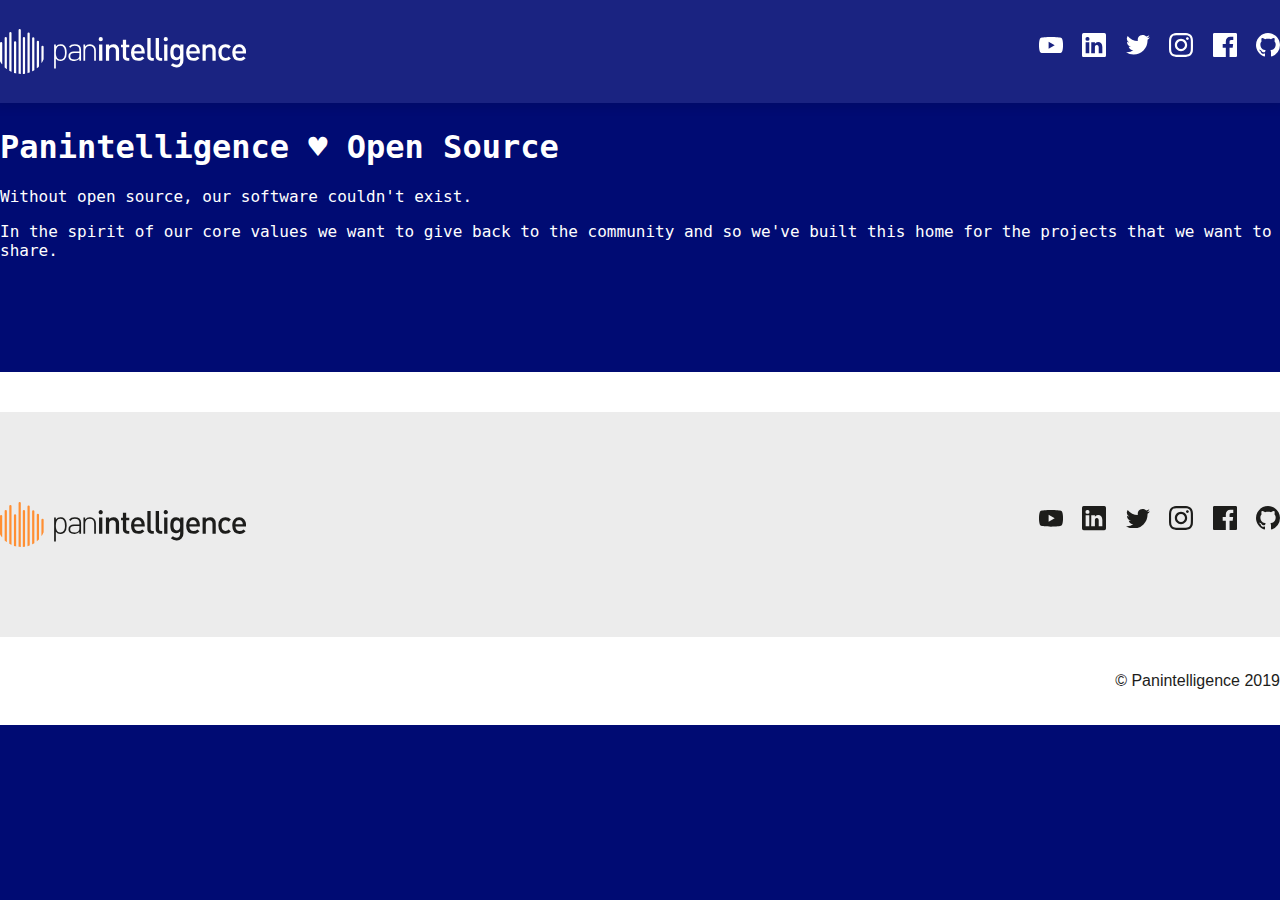
==== index.html @ 9a56d72b "WIP" ====
<html>

<head>
    <link rel="stylesheet" href="/css/pan.css">
    <title>Panintelligence Open Source Home</title>
</head>

<body>
    <div class="header">
        <div class="header-content">
            <div class="logo">
                <a href="https://panintelligence.com"><img src="/images/logo.svg" width="246" height="45"
                        alt="Panintelligence"></a>
            </div>
            <div class="social">
                <a href="https://www.youtube.com/channel/UCTKHAY_NqZS5fNO_2GrLcGA" target="_blank">
                    <svg class="social-icon" xmlns="https://www.youtube.com/channel/UCTKHAY_NqZS5fNO_2GrLcGA"
                        viewBox="0 0 22.93 15.98" width="24">
                        <g id="Layer_2" data-name="Layer 2">
                            <g id="Layer_1-2" data-name="Layer 1">
                                <path id="path5068" class="cls-1"
                                    d="M11.47,0c-4.5,0-9,.34-10,1-2,1.38-2,12.54,0,13.92s18,1.38,20,0,2-12.54,0-13.92c-1-.69-5.49-1-10-1ZM9.19,4.65,15,8,9.19,11.33Z">
                                </path>
                            </g>
                        </g>
                    </svg>
                </a>
                <a href="https://www.linkedin.com/company/panintelligence" target="_blank">
                    <svg class="social-icon" xmlns="http://www.w3.org/2000/svg" viewBox="0 0 21.87 22" width="24">
                        <g id="Layer_2" data-name="Layer 2">
                            <g id="Layer_1-2" data-name="Layer 1">
                                <path id="path4157" class="cls-1"
                                    d="M1.62,0A1.59,1.59,0,0,0,0,1.57V20.43A1.59,1.59,0,0,0,1.62,22H20.25a1.6,1.6,0,0,0,1.62-1.57V1.57A1.6,1.6,0,0,0,20.25,0ZM5,3.69A1.72,1.72,0,1,1,5,7.12H5A1.72,1.72,0,1,1,5,3.69Zm9.74,4.56c2.17,0,3.79,1.42,3.79,4.47v5.7h-3.3V13.1c0-1.33-.47-2.25-1.67-2.25a1.82,1.82,0,0,0-1.7,1.22,2.4,2.4,0,0,0-.1.8v5.55H8.45s.05-9,0-9.94h3.31V9.89a3.27,3.27,0,0,1,3-1.64Zm-3,1.64,0,0h0ZM3.33,8.48h3.3v9.94H3.33V8.48Z">
                                </path>
                            </g>
                        </g>
                    </svg>
                </a>
                <a href="https://twitter.com/panintelligence" target="_blank">
                    <svg class="social-icon" xmlns="http://www.w3.org/2000/svg" viewBox="0 0 21.87 17.77" width="24">
                        <g id="Layer_2" data-name="Layer 2">
                            <g id="Layer_1-2" data-name="Layer 1">
                                <path id="path22" class="cls-1"
                                    d="M21.87,2.1a9,9,0,0,1-2.58.71,4.46,4.46,0,0,0,2-2.48,9.11,9.11,0,0,1-2.85,1.09,4.49,4.49,0,0,0-7.76,3.07,4.31,4.31,0,0,0,.12,1A12.78,12.78,0,0,1,1.52.82a4.51,4.51,0,0,0,1.39,6,4.5,4.5,0,0,1-2-.56v0a4.49,4.49,0,0,0,3.6,4.4,4.2,4.2,0,0,1-1.18.16,4.8,4.8,0,0,1-.85-.08A4.5,4.5,0,0,0,6.64,13.9a9,9,0,0,1-5.57,1.92A9.45,9.45,0,0,1,0,15.75a12.65,12.65,0,0,0,6.88,2A12.68,12.68,0,0,0,19.64,5c0-.2,0-.39,0-.58A9.32,9.32,0,0,0,21.86,2.1">
                                </path>
                            </g>
                        </g>
                    </svg>
                </a>
                <a href="https://www.instagram.com/panintelligencesoftware/" target="_blank">
                    <svg class="social-icon" xmlns="http://www.w3.org/2000/svg" viewBox="0 0 24 24" width="24">
                        <path
                            d="M12 0C8.74 0 8.333.015 7.053.072 5.775.132 4.905.333 4.14.63c-.789.306-1.459.717-2.126 1.384S.935 3.35.63 4.14C.333 4.905.131 5.775.072 7.053.012 8.333 0 8.74 0 12s.015 3.667.072 4.947c.06 1.277.261 2.148.558 2.913.306.788.717 1.459 1.384 2.126.667.666 1.336 1.079 2.126 1.384.766.296 1.636.499 2.913.558C8.333 23.988 8.74 24 12 24s3.667-.015 4.947-.072c1.277-.06 2.148-.262 2.913-.558.788-.306 1.459-.718 2.126-1.384.666-.667 1.079-1.335 1.384-2.126.296-.765.499-1.636.558-2.913.06-1.28.072-1.687.072-4.947s-.015-3.667-.072-4.947c-.06-1.277-.262-2.149-.558-2.913-.306-.789-.718-1.459-1.384-2.126C21.319 1.347 20.651.935 19.86.63c-.765-.297-1.636-.499-2.913-.558C15.667.012 15.26 0 12 0zm0 2.16c3.203 0 3.585.016 4.85.071 1.17.055 1.805.249 2.227.415.562.217.96.477 1.382.896.419.42.679.819.896 1.381.164.422.36 1.057.413 2.227.057 1.266.07 1.646.07 4.85s-.015 3.585-.074 4.85c-.061 1.17-.256 1.805-.421 2.227-.224.562-.479.96-.899 1.382-.419.419-.824.679-1.38.896-.42.164-1.065.36-2.235.413-1.274.057-1.649.07-4.859.07-3.211 0-3.586-.015-4.859-.074-1.171-.061-1.816-.256-2.236-.421-.569-.224-.96-.479-1.379-.899-.421-.419-.69-.824-.9-1.38-.165-.42-.359-1.065-.42-2.235-.045-1.26-.061-1.649-.061-4.844 0-3.196.016-3.586.061-4.861.061-1.17.255-1.814.42-2.234.21-.57.479-.96.9-1.381.419-.419.81-.689 1.379-.898.42-.166 1.051-.361 2.221-.421 1.275-.045 1.65-.06 4.859-.06l.045.03zm0 3.678c-3.405 0-6.162 2.76-6.162 6.162 0 3.405 2.76 6.162 6.162 6.162 3.405 0 6.162-2.76 6.162-6.162 0-3.405-2.76-6.162-6.162-6.162zM12 16c-2.21 0-4-1.79-4-4s1.79-4 4-4 4 1.79 4 4-1.79 4-4 4zm7.846-10.405c0 .795-.646 1.44-1.44 1.44-.795 0-1.44-.646-1.44-1.44 0-.794.646-1.439 1.44-1.439.793-.001 1.44.645 1.44 1.439z">
                        </path>
                    </svg>
                </a>
                <a href="https://www.facebook.com/panintelligencesoftware/" target="_blank">
                    <svg class="social-icon" xmlns="http://www.w3.org/2000/svg" viewBox="0 0 24 24" width="24">
                        <path
                            d="M22.676 0H1.324C.593 0 0 .593 0 1.324v21.352C0 23.408.593 24 1.324 24h11.494v-9.294H9.689v-3.621h3.129V8.41c0-3.099 1.894-4.785 4.659-4.785 1.325 0 2.464.097 2.796.141v3.24h-1.921c-1.5 0-1.792.721-1.792 1.771v2.311h3.584l-.465 3.63H16.56V24h6.115c.733 0 1.325-.592 1.325-1.324V1.324C24 .593 23.408 0 22.676 0">
                        </path>
                    </svg>
                </a>
                <a href="https://github.com/panintelligence" target="_blank">
                    <svg class="social-icon" class="octicon octicon-mark-github v-align-middle" height="32"
                        viewBox="0 0 16 16" version="1.1" width="32" aria-hidden="true">
                        <path fill-rule="evenodd"
                            d="M8 0C3.58 0 0 3.58 0 8c0 3.54 2.29 6.53 5.47 7.59.4.07.55-.17.55-.38 0-.19-.01-.82-.01-1.49-2.01.37-2.53-.49-2.69-.94-.09-.23-.48-.94-.82-1.13-.28-.15-.68-.52-.01-.53.63-.01 1.08.58 1.23.82.72 1.21 1.87.87 2.33.66.07-.52.28-.87.51-1.07-1.78-.2-3.64-.89-3.64-3.95 0-.87.31-1.59.82-2.15-.08-.2-.36-1.02.08-2.12 0 0 .67-.21 2.2.82.64-.18 1.32-.27 2-.27.68 0 1.36.09 2 .27 1.53-1.04 2.2-.82 2.2-.82.44 1.1.16 1.92.08 2.12.51.56.82 1.27.82 2.15 0 3.07-1.87 3.75-3.65 3.95.29.25.54.73.54 1.48 0 1.07-.01 1.93-.01 2.2 0 .21.15.46.55.38A8.013 8.013 0 0 0 16 8c0-4.42-3.58-8-8-8z">
                        </path>
                    </svg>
                </a>
            </div>
        </div>
    </div>
    <div class="banner">
        <h1>Panintelligence &#9829; Open Source</h1>
        <p>Without open source, our software couldn't exist.</p>
        <p>In the spirit of our core values we want to give back to the community and so we've built this home for the
            projects that we want to share.</p>
    </div>
    <div class="projects">
        <div id="project-list" class="projects-content">
        </div>
    </div>
    <div class="footer">
        <div class="footer-content">
            <div class="logo">
                <a href="https://panintelligence.com"><img src="/images/footer-logo.svg" width="246" height="45"
                        alt="Panintelligence"></a>
            </div>

            <div class="social">
                <a href="https://www.youtube.com/channel/UCTKHAY_NqZS5fNO_2GrLcGA" target="_blank">
                    <svg class="social-icon" xmlns="https://www.youtube.com/channel/UCTKHAY_NqZS5fNO_2GrLcGA"
                        viewBox="0 0 22.93 15.98" width="24">
                        <g id="Layer_2" data-name="Layer 2">
                            <g id="Layer_1-2" data-name="Layer 1">
                                <path id="path5068" class="cls-1"
                                    d="M11.47,0c-4.5,0-9,.34-10,1-2,1.38-2,12.54,0,13.92s18,1.38,20,0,2-12.54,0-13.92c-1-.69-5.49-1-10-1ZM9.19,4.65,15,8,9.19,11.33Z">
                                </path>
                            </g>
                        </g>
                    </svg>
                </a>
                <a href="https://www.linkedin.com/company/panintelligence" target="_blank">
                    <svg class="social-icon" xmlns="http://www.w3.org/2000/svg" viewBox="0 0 21.87 22" width="24">
                        <g id="Layer_2" data-name="Layer 2">
                            <g id="Layer_1-2" data-name="Layer 1">
                                <path id="path4157" class="cls-1"
                                    d="M1.62,0A1.59,1.59,0,0,0,0,1.57V20.43A1.59,1.59,0,0,0,1.62,22H20.25a1.6,1.6,0,0,0,1.62-1.57V1.57A1.6,1.6,0,0,0,20.25,0ZM5,3.69A1.72,1.72,0,1,1,5,7.12H5A1.72,1.72,0,1,1,5,3.69Zm9.74,4.56c2.17,0,3.79,1.42,3.79,4.47v5.7h-3.3V13.1c0-1.33-.47-2.25-1.67-2.25a1.82,1.82,0,0,0-1.7,1.22,2.4,2.4,0,0,0-.1.8v5.55H8.45s.05-9,0-9.94h3.31V9.89a3.27,3.27,0,0,1,3-1.64Zm-3,1.64,0,0h0ZM3.33,8.48h3.3v9.94H3.33V8.48Z">
                                </path>
                            </g>
                        </g>
                    </svg>
                </a>
                <a href="https://twitter.com/panintelligence" target="_blank">
                    <svg class="social-icon" xmlns="http://www.w3.org/2000/svg" viewBox="0 0 21.87 17.77" width="24">
                        <g id="Layer_2" data-name="Layer 2">
                            <g id="Layer_1-2" data-name="Layer 1">
                                <path id="path22" class="cls-1"
                                    d="M21.87,2.1a9,9,0,0,1-2.58.71,4.46,4.46,0,0,0,2-2.48,9.11,9.11,0,0,1-2.85,1.09,4.49,4.49,0,0,0-7.76,3.07,4.31,4.31,0,0,0,.12,1A12.78,12.78,0,0,1,1.52.82a4.51,4.51,0,0,0,1.39,6,4.5,4.5,0,0,1-2-.56v0a4.49,4.49,0,0,0,3.6,4.4,4.2,4.2,0,0,1-1.18.16,4.8,4.8,0,0,1-.85-.08A4.5,4.5,0,0,0,6.64,13.9a9,9,0,0,1-5.57,1.92A9.45,9.45,0,0,1,0,15.75a12.65,12.65,0,0,0,6.88,2A12.68,12.68,0,0,0,19.64,5c0-.2,0-.39,0-.58A9.32,9.32,0,0,0,21.86,2.1">
                                </path>
                            </g>
                        </g>
                    </svg>
                </a>
                <a href="https://www.instagram.com/panintelligencesoftware/" target="_blank">
                    <svg class="social-icon" xmlns="http://www.w3.org/2000/svg" viewBox="0 0 24 24" width="24">
                        <path
                            d="M12 0C8.74 0 8.333.015 7.053.072 5.775.132 4.905.333 4.14.63c-.789.306-1.459.717-2.126 1.384S.935 3.35.63 4.14C.333 4.905.131 5.775.072 7.053.012 8.333 0 8.74 0 12s.015 3.667.072 4.947c.06 1.277.261 2.148.558 2.913.306.788.717 1.459 1.384 2.126.667.666 1.336 1.079 2.126 1.384.766.296 1.636.499 2.913.558C8.333 23.988 8.74 24 12 24s3.667-.015 4.947-.072c1.277-.06 2.148-.262 2.913-.558.788-.306 1.459-.718 2.126-1.384.666-.667 1.079-1.335 1.384-2.126.296-.765.499-1.636.558-2.913.06-1.28.072-1.687.072-4.947s-.015-3.667-.072-4.947c-.06-1.277-.262-2.149-.558-2.913-.306-.789-.718-1.459-1.384-2.126C21.319 1.347 20.651.935 19.86.63c-.765-.297-1.636-.499-2.913-.558C15.667.012 15.26 0 12 0zm0 2.16c3.203 0 3.585.016 4.85.071 1.17.055 1.805.249 2.227.415.562.217.96.477 1.382.896.419.42.679.819.896 1.381.164.422.36 1.057.413 2.227.057 1.266.07 1.646.07 4.85s-.015 3.585-.074 4.85c-.061 1.17-.256 1.805-.421 2.227-.224.562-.479.96-.899 1.382-.419.419-.824.679-1.38.896-.42.164-1.065.36-2.235.413-1.274.057-1.649.07-4.859.07-3.211 0-3.586-.015-4.859-.074-1.171-.061-1.816-.256-2.236-.421-.569-.224-.96-.479-1.379-.899-.421-.419-.69-.824-.9-1.38-.165-.42-.359-1.065-.42-2.235-.045-1.26-.061-1.649-.061-4.844 0-3.196.016-3.586.061-4.861.061-1.17.255-1.814.42-2.234.21-.57.479-.96.9-1.381.419-.419.81-.689 1.379-.898.42-.166 1.051-.361 2.221-.421 1.275-.045 1.65-.06 4.859-.06l.045.03zm0 3.678c-3.405 0-6.162 2.76-6.162 6.162 0 3.405 2.76 6.162 6.162 6.162 3.405 0 6.162-2.76 6.162-6.162 0-3.405-2.76-6.162-6.162-6.162zM12 16c-2.21 0-4-1.79-4-4s1.79-4 4-4 4 1.79 4 4-1.79 4-4 4zm7.846-10.405c0 .795-.646 1.44-1.44 1.44-.795 0-1.44-.646-1.44-1.44 0-.794.646-1.439 1.44-1.439.793-.001 1.44.645 1.44 1.439z">
                        </path>
                    </svg>
                </a>
                <a href="https://www.facebook.com/panintelligencesoftware/" target="_blank">
                    <svg class="social-icon" xmlns="http://www.w3.org/2000/svg" viewBox="0 0 24 24" width="24">
                        <path
                            d="M22.676 0H1.324C.593 0 0 .593 0 1.324v21.352C0 23.408.593 24 1.324 24h11.494v-9.294H9.689v-3.621h3.129V8.41c0-3.099 1.894-4.785 4.659-4.785 1.325 0 2.464.097 2.796.141v3.24h-1.921c-1.5 0-1.792.721-1.792 1.771v2.311h3.584l-.465 3.63H16.56V24h6.115c.733 0 1.325-.592 1.325-1.324V1.324C24 .593 23.408 0 22.676 0">
                        </path>
                    </svg>
                </a>
                <a href="https://github.com/panintelligence" target="_blank">
                    <svg class="social-icon" class="octicon octicon-mark-github v-align-middle" height="32"
                        viewBox="0 0 16 16" version="1.1" width="32" aria-hidden="true">
                        <path fill-rule="evenodd"
                            d="M8 0C3.58 0 0 3.58 0 8c0 3.54 2.29 6.53 5.47 7.59.4.07.55-.17.55-.38 0-.19-.01-.82-.01-1.49-2.01.37-2.53-.49-2.69-.94-.09-.23-.48-.94-.82-1.13-.28-.15-.68-.52-.01-.53.63-.01 1.08.58 1.23.82.72 1.21 1.87.87 2.33.66.07-.52.28-.87.51-1.07-1.78-.2-3.64-.89-3.64-3.95 0-.87.31-1.59.82-2.15-.08-.2-.36-1.02.08-2.12 0 0 .67-.21 2.2.82.64-.18 1.32-.27 2-.27.68 0 1.36.09 2 .27 1.53-1.04 2.2-.82 2.2-.82.44 1.1.16 1.92.08 2.12.51.56.82 1.27.82 2.15 0 3.07-1.87 3.75-3.65 3.95.29.25.54.73.54 1.48 0 1.07-.01 1.93-.01 2.2 0 .21.15.46.55.38A8.013 8.013 0 0 0 16 8c0-4.42-3.58-8-8-8z">
                        </path>
                    </svg>
                </a>
            </div>
        </div>
    </div>
    <footer>
        <div class="footer-content">
            <div class="copyright-text">
                &copy; Panintelligence 2019
            </div>
        </div>
    </footer>
    <script src="js/utils.js"></script>
    <script src="js/github.js"></script>
    <script src="js/index.js"></script>
</body>

</html>
---- css/pan.css ----
* {
    box-sizing: border-box;
}

body {
    background: #000B73;
    color: #1D1D1B;
    font-family: "Source Sans Pro", sans-serif;
    font-size: 16px;
    font-weight: 300;
    padding:0;
    margin:0;
    color: #fff;
}

a {
    font-family: "Source Sans Pro", sans-serif;
    color: #FF8F33;
    text-decoration: none;
}

a:hover {
    text-decoration: underline;
}

img {
    vertical-align: middle;
    border-style: none;
}

a.button {
    cursor: pointer;
    background: #FF8F33;
    color: #fff;
    border: 2px solid #FF8F33;
    line-height: 52px;
    font-weight: 700;

    display:inline-block;

    height: 54px;
    min-width: 161px;
    text-align: center;
    padding: 0;
    font-size: 15px;

    border-radius: 27px;
    -webkit-border-radius: 27px;
    -moz-border-radius: 27px;
}

a.button.secondary:hover,
a.button:hover {
    background: #fff;
    color: #FF8F33;
}

a.button.secondary {
    background: transparent;
}

a.button.block {
    display: block;
    margin: 10px 0;
}

.flex {
    display: flex;
    justify-content: space-between;
}

.header {
    padding: 29px 0;
    background: rgba(255, 255, 255, 0.1);
    -webkit-box-shadow: 0 0 10px 4px rgba(0, 0, 0, 0.1);
    -moz-box-shadow: 0 0 10px 4px rgba(0, 0, 0, 0.1);
    box-shadow: 0 0 10px 4px rgba(0, 0, 0, 0.1);
}

.header a {
    -moz-transition: all 0.2s;
    -o-transition: all 0.2s;
    -webkit-transition: all 0.2s;
    transition: all 0.2s;
}

.header-content {
    display: flex;
    justify-content: space-between;
    max-width: 1380px;
    margin-left: auto;
    margin-right: auto;
}

.header .logo {
    font-size:28px;
    font-weight: 100;
}

.banner {
    font-family: monospace, sans-serif;
    max-width: 1380px;
    margin-top: 25px;
    margin-left: auto;
    margin-right: auto;
    padding-bottom: 16px;
}

.banner-items {
    display: inline-block;
}

.banner img {
    width:150px;
    height:150px;
}

.social > a {
    display: inline-block;
    vertical-align: middle;
    margin-left: 15px;
}

.social-icon:hover {
    fill: #FF8F33;
}

.social-icon {
    fill: #fff;
    width: 24px;
    -moz-transition: all 0.3s;
    -o-transition: all 0.3s;
    -webkit-transition: all 0.3s;
    transition: all 0.3s;
}

.content-container,
.projects {
    font-family: monospace, sans-serif;
    background: #fff;
    padding: 20px 0px;
}

.projects {
    margin-top: 80px;
}

.projects-content {
    max-width: 1380px;
    margin-left: auto;
    margin-right: auto;
    color: #1D1D1B;
    display: flex;
    justify-content: space-evenly;
}

.project {
    width: 256px;
    text-align: center;
}

.project > .logo {
    text-align: center;
    display: block;
    margin-left:auto;
    margin-right:auto;
    border-radius: 50%;
    padding-top: 30px;
    margin-bottom: 20px;
    color: #363636;
}

.project > .logo > div {
    color: #FF8F33;
    margin-top: 5px;
}

.project > .logo > div:hover {
    text-decoration: underline;
}

.project > .logo > img {
    width:150px;
    height:150px;
    display: block;
    margin-left:auto;
    margin-right:auto;
    fill: #363636;
}

.content {
    max-width: 1380px;
    margin-left: auto;
    margin-right: auto;
    color: #1D1D1B;
    display: flex;
    flex-wrap: wrap;
}

[class^="picons-charts-"], [class*=" picons-charts-"] {
    font-size:5em;
}

.glyph-box {
    display:inline-block;
    margin:16px 0;
    padding:16px;
    width:200px;
    text-align: center;
    color:#777777;

    -moz-transition: all 0.2s;
    -o-transition: all 0.2s;
    -webkit-transition: all 0.2s;
    transition: all 0.2s;

    background: rgba(255, 255, 255, 0.1);
    -webkit-box-shadow: 0 0 10px 4px rgba(0, 0, 0, 0.1);
    -moz-box-shadow: 0 0 10px 4px rgba(0, 0, 0, 0.1);
    box-shadow: 0 0 10px 4px rgba(0, 0, 0, 0.1);
}

.glyph-box:hover {
    color:black;
    background: rgba(255, 255, 255, 0.1);
    -webkit-box-shadow: 10px 10px 10px 4px rgba(0, 0, 0, 0.1);
    -moz-box-shadow: 10px 10px 10px 4px rgba(0, 0, 0, 0.1);
    box-shadow: 10px 10px 10px 4px rgba(0, 0, 0, 0.1);
}

.glyph-name {
    font-family: 'Monospace';
    min-height: 70px;
    padding:16px;
}

.glyph-code {
    background: white;
    padding: 16px;
    width:168px;
    min-height:64px;
    font-size: 10px;
    border:0;
}

input.searchbox {
    width: 512px;
    display: block;
    padding: 10px;
    border: 0;
    border-bottom: 1px solid #1D1D1B;
    color: #1D1D1B;
    margin: 12px auto;
    outline: 0;
}

.footer {
    background: #ECECEC;
    padding: 90px 0;
}

.footer-content {
    display: flex;
    justify-content: space-between;
    max-width: 1380px;
    margin-left: auto;
    margin-right: auto;
}

.footer-content .social svg{
    color: #1D1D1B;
    fill: #1D1D1B;
}

footer {
    background: #fff;
}

footer > .footer-content {
    display: flex;
    justify-content: flex-end;
    padding: 35px 0;
}

.copyright-text {
    color: #1D1D1B;
}
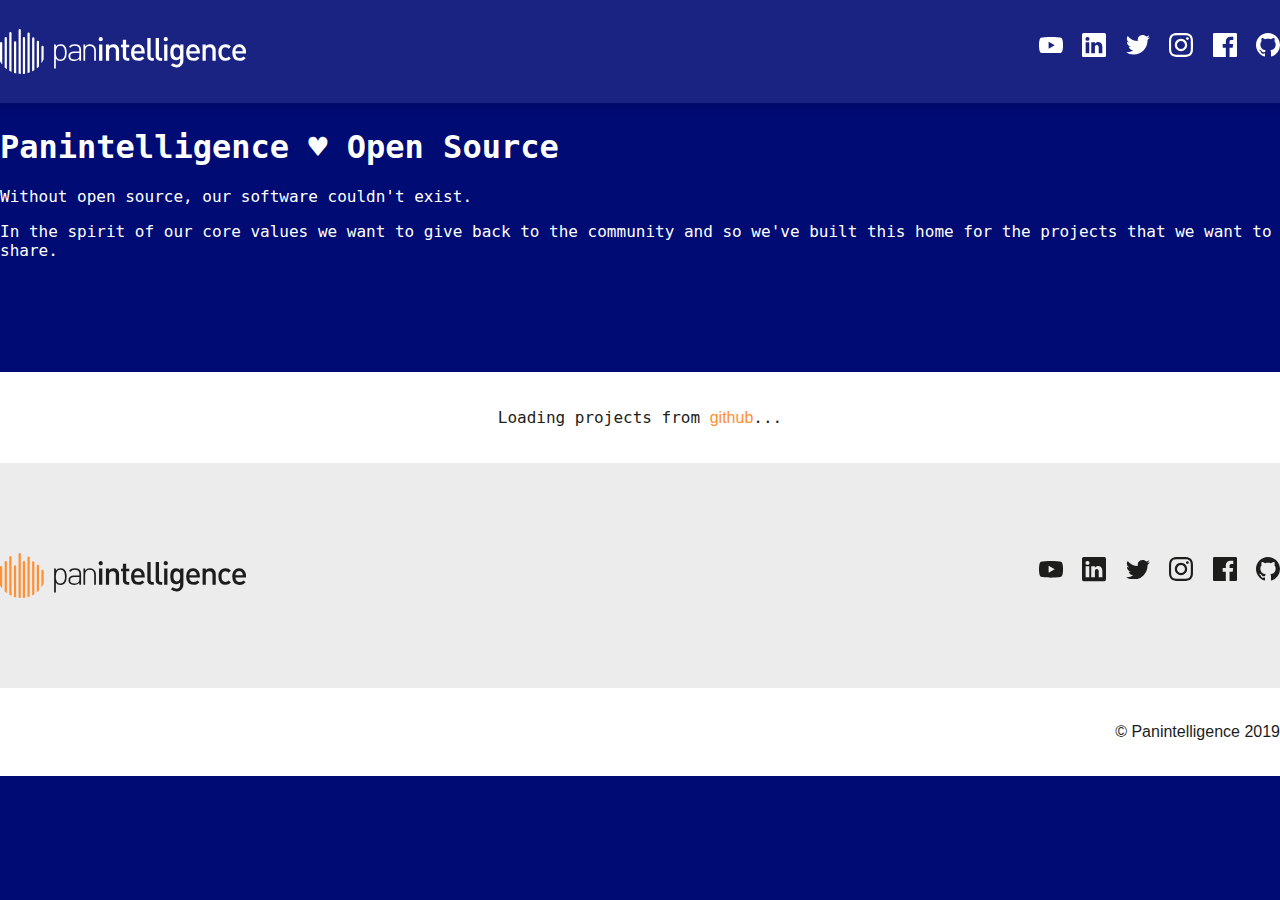
==== commit 870c0cf5: "Added placeholder logo and a loading message" ====
--- a/index.html
+++ b/index.html
@@ -80,6 +80,7 @@
     </div>
     <div class="projects">
         <div id="project-list" class="projects-content">
+            <p>Loading projects from <a href="https://github.com/Panintelligence/">github</a>...</p>
         </div>
     </div>
     <div class="footer">
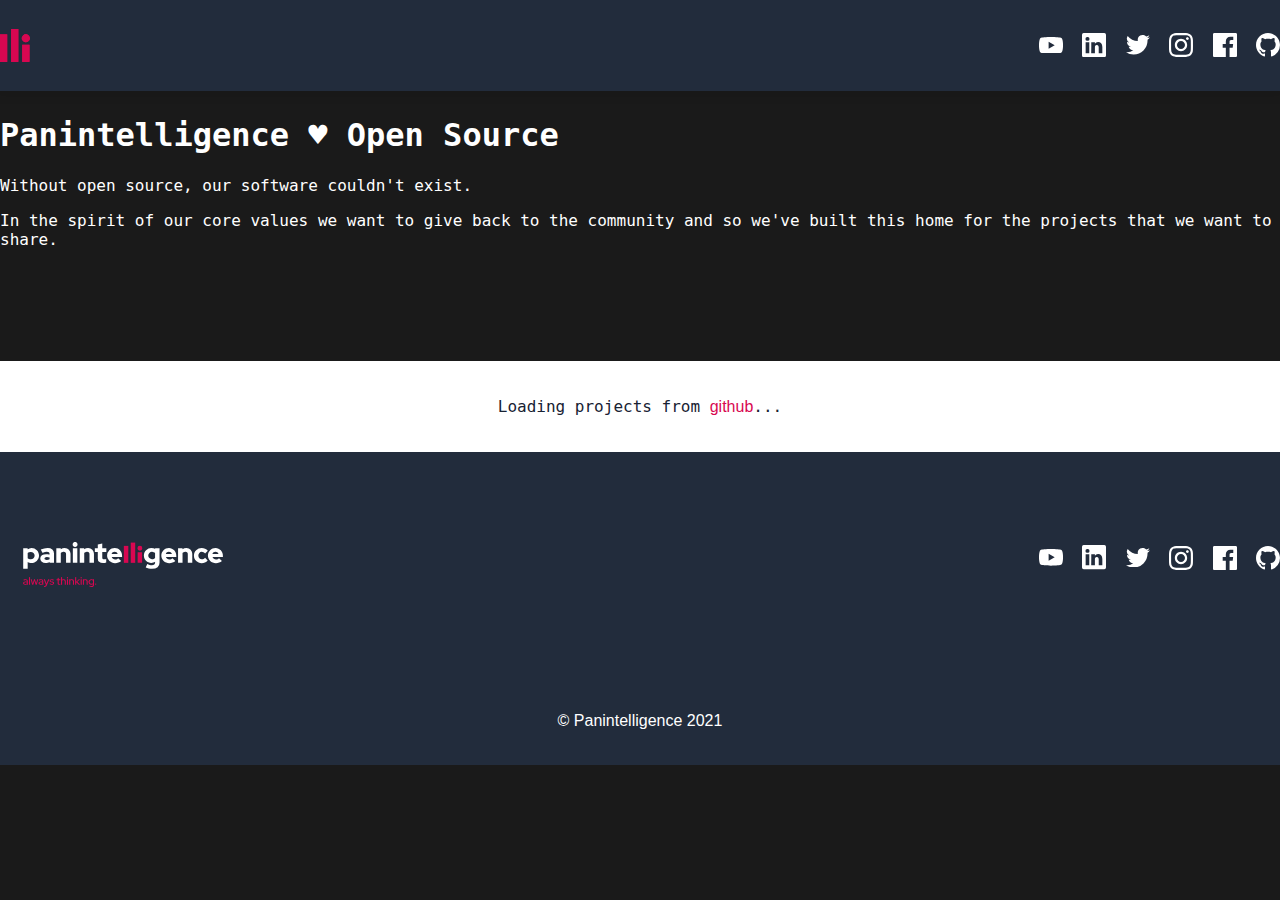
==== commit 2fcb3300: "Restricting projects. Updated branding" ====
--- a/index.html
+++ b/index.html
@@ -9,7 +9,7 @@
     <div class="header">
         <div class="header-content">
             <div class="logo">
-                <a href="https://panintelligence.com"><img src="/images/logo.svg" width="246" height="45"
+                <a href="https://panintelligence.com"><img src="/images/logo.svg" width="30"
                         alt="Panintelligence"></a>
             </div>
             <div class="social">
@@ -153,7 +153,7 @@
     <footer>
         <div class="footer-content">
             <div class="copyright-text">
-                &copy; Panintelligence 2019
+                &copy; Panintelligence 2021
             </div>
         </div>
     </footer>
--- a/css/pan.css
+++ b/css/pan.css
@@ -3,8 +3,7 @@
 }
 
 body {
-    background: #000B73;
-    color: #1D1D1B;
+    background: #1a1a1a;
     font-family: "Source Sans Pro", sans-serif;
     font-size: 16px;
     font-weight: 300;
@@ -15,7 +14,7 @@
 
 a {
     font-family: "Source Sans Pro", sans-serif;
-    color: #FF8F33;
+    color: #d80751;
     text-decoration: none;
 }
 
@@ -30,9 +29,9 @@
 
 a.button {
     cursor: pointer;
-    background: #FF8F33;
+    background: #d80751;
     color: #fff;
-    border: 2px solid #FF8F33;
+    border: 2px solid #d80751;
     line-height: 52px;
     font-weight: 700;
 
@@ -43,16 +42,12 @@
     text-align: center;
     padding: 0;
     font-size: 15px;
-
-    border-radius: 27px;
-    -webkit-border-radius: 27px;
-    -moz-border-radius: 27px;
 }
 
 a.button.secondary:hover,
 a.button:hover {
-    background: #fff;
-    color: #FF8F33;
+    background: #8d175c;
+    border: 2px solid #8d175c;
 }
 
 a.button.secondary {
@@ -64,6 +59,14 @@
     margin: 10px 0;
 }
 
+.banner,
+.header-content,
+.projects-content,
+.footer-content,
+.content {
+    max-width: 1380px;
+}
+
 .flex {
     display: flex;
     justify-content: space-between;
@@ -71,7 +74,7 @@
 
 .header {
     padding: 29px 0;
-    background: rgba(255, 255, 255, 0.1);
+    background: #222c3c;
     -webkit-box-shadow: 0 0 10px 4px rgba(0, 0, 0, 0.1);
     -moz-box-shadow: 0 0 10px 4px rgba(0, 0, 0, 0.1);
     box-shadow: 0 0 10px 4px rgba(0, 0, 0, 0.1);
@@ -87,7 +90,6 @@
 .header-content {
     display: flex;
     justify-content: space-between;
-    max-width: 1380px;
     margin-left: auto;
     margin-right: auto;
 }
@@ -99,7 +101,6 @@
 
 .banner {
     font-family: monospace, sans-serif;
-    max-width: 1380px;
     margin-top: 25px;
     margin-left: auto;
     margin-right: auto;
@@ -122,7 +123,7 @@
 }
 
 .social-icon:hover {
-    fill: #FF8F33;
+    fill: #d80751;
 }
 
 .social-icon {
@@ -146,10 +147,9 @@
 }
 
 .projects-content {
-    max-width: 1380px;
-    margin-left: auto;
-    margin-right: auto;
-    color: #1D1D1B;
+    margin-left: auto;
+    margin-right: auto;
+    color: #182233;
     display: flex;
     justify-content: space-evenly;
 }
@@ -171,7 +171,7 @@
 }
 
 .project > .logo > div {
-    color: #FF8F33;
+    color: #d80751;
     margin-top: 5px;
 }
 
@@ -189,14 +189,17 @@
 }
 
 .content {
-    max-width: 1380px;
     margin-left: auto;
     margin-right: auto;
     color: #1D1D1B;
+}
+
+.iconset-section-icons {
     display: flex;
     flex-wrap: wrap;
 }
 
+[class^="picons-data-"], [class*=" picons-data-"],
 [class^="picons-charts-"], [class*=" picons-charts-"] {
     font-size:5em;
 }
@@ -232,6 +235,7 @@
     font-family: 'Monospace';
     min-height: 70px;
     padding:16px;
+    word-break: break-all;
 }
 
 .glyph-code {
@@ -255,33 +259,62 @@
 }
 
 .footer {
-    background: #ECECEC;
+    background: #222c3c;
     padding: 90px 0;
 }
 
 .footer-content {
     display: flex;
     justify-content: space-between;
-    max-width: 1380px;
     margin-left: auto;
     margin-right: auto;
 }
 
 .footer-content .social svg{
-    color: #1D1D1B;
-    fill: #1D1D1B;
+    color: #fff;
+    fill: #fff;
+}
+
+.footer-content .social svg:hover {
+    fill: #d80751;
 }
 
 footer {
-    background: #fff;
+    background: #222c3c;
 }
 
 footer > .footer-content {
     display: flex;
-    justify-content: flex-end;
+    justify-content: center;
     padding: 35px 0;
 }
 
 .copyright-text {
-    color: #1D1D1B;
-}+    color: #fff;
+}
+
+.hide {
+    display: none;
+}
+
+
+code.css-link{
+    display: block;
+    background: #f3f3f3;
+    font-size: 0.5em;
+    padding: 6px;
+    border: 1px solid #bbbbbb;
+    color: #5d5d5d;
+}
+
+.syntax-tag {
+    color: #1ba100;
+}
+
+.syntax-property {
+    color: #7f55e2;
+}
+
+.syntax-string {
+    color: #2c4a81;
+}
